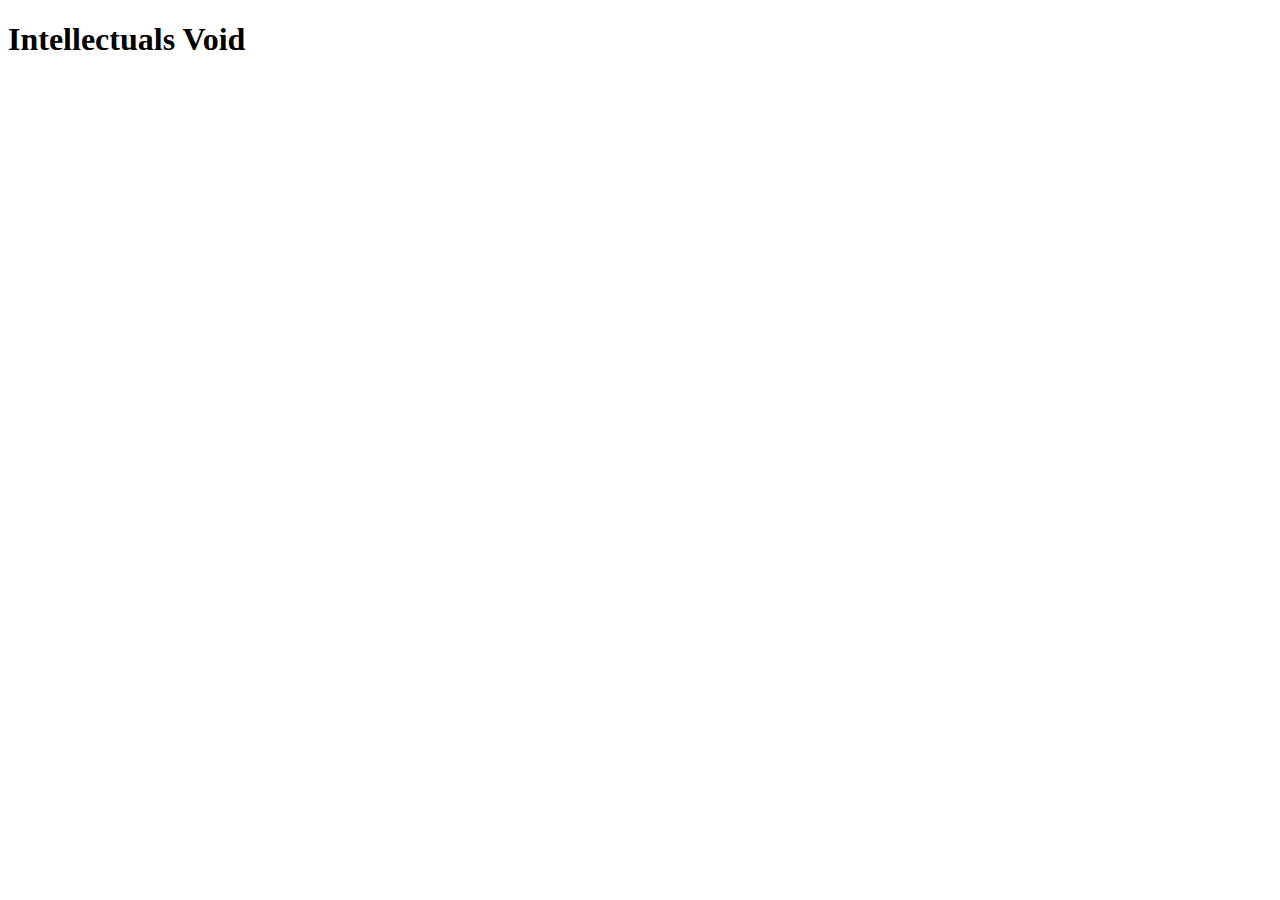
==== Site/index.html @ f948cf3e "Create index.html" ====
<!DOCTYPE html>
<html lang="en">
	<head>
		<meta charset="utf-8">
		<meta name="viewport" content="width=device-width, initial-scale=1">
		<title>Home</title>
	</head>
	<body>
		<div>
			<h1>
				Intellectuals Void
			</h1>
		</div>
		<footer></footer>
	</body>
</html>
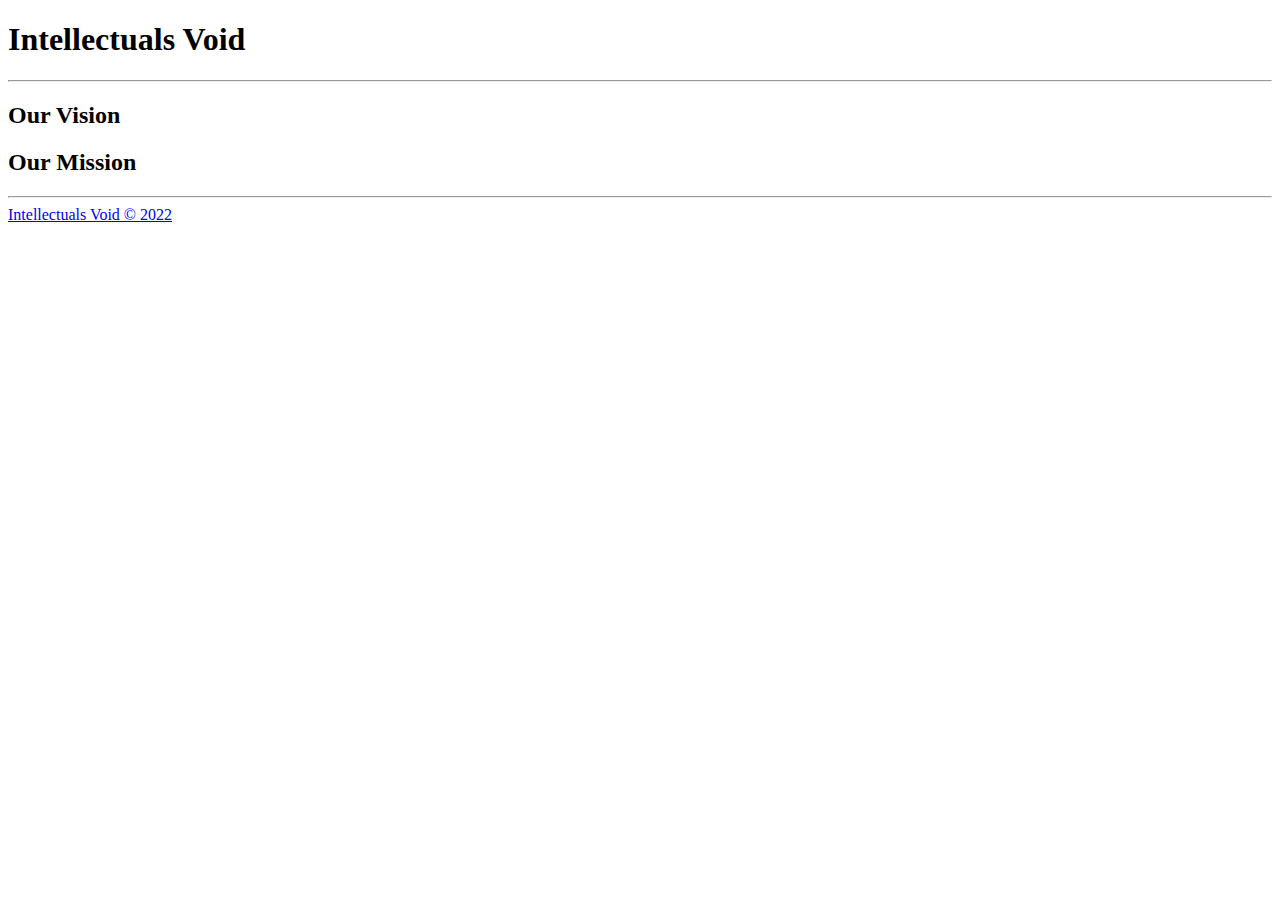
==== commit 4988f1af: "Update index.html" ====
--- a/Site/index.html
+++ b/Site/index.html
@@ -4,13 +4,26 @@
 		<meta charset="utf-8">
 		<meta name="viewport" content="width=device-width, initial-scale=1">
 		<title>Home</title>
+		<nav></nav>
 	</head>
 	<body>
-		<div>
-			<h1>
-				Intellectuals Void
-			</h1>
-		</div>
-		<footer></footer>
+		<section>
+			<h1>Intellectuals Void</h1>
+			<hr>
+		</section>
+		<section>
+			<div>
+				<h2>Our Vision</h2>
+				<p></p>
+			</div>
+			<div>
+				<h2>Our Mission</h2>
+				<p></p>
+			</div>
+			<hr>
+		</section>
+		<footer>
+			<a href="https://i210337.github.io/Intellectuals-Void/Site/">Intellectuals Void © 2022</a>
+		</footer>
 	</body>
 </html>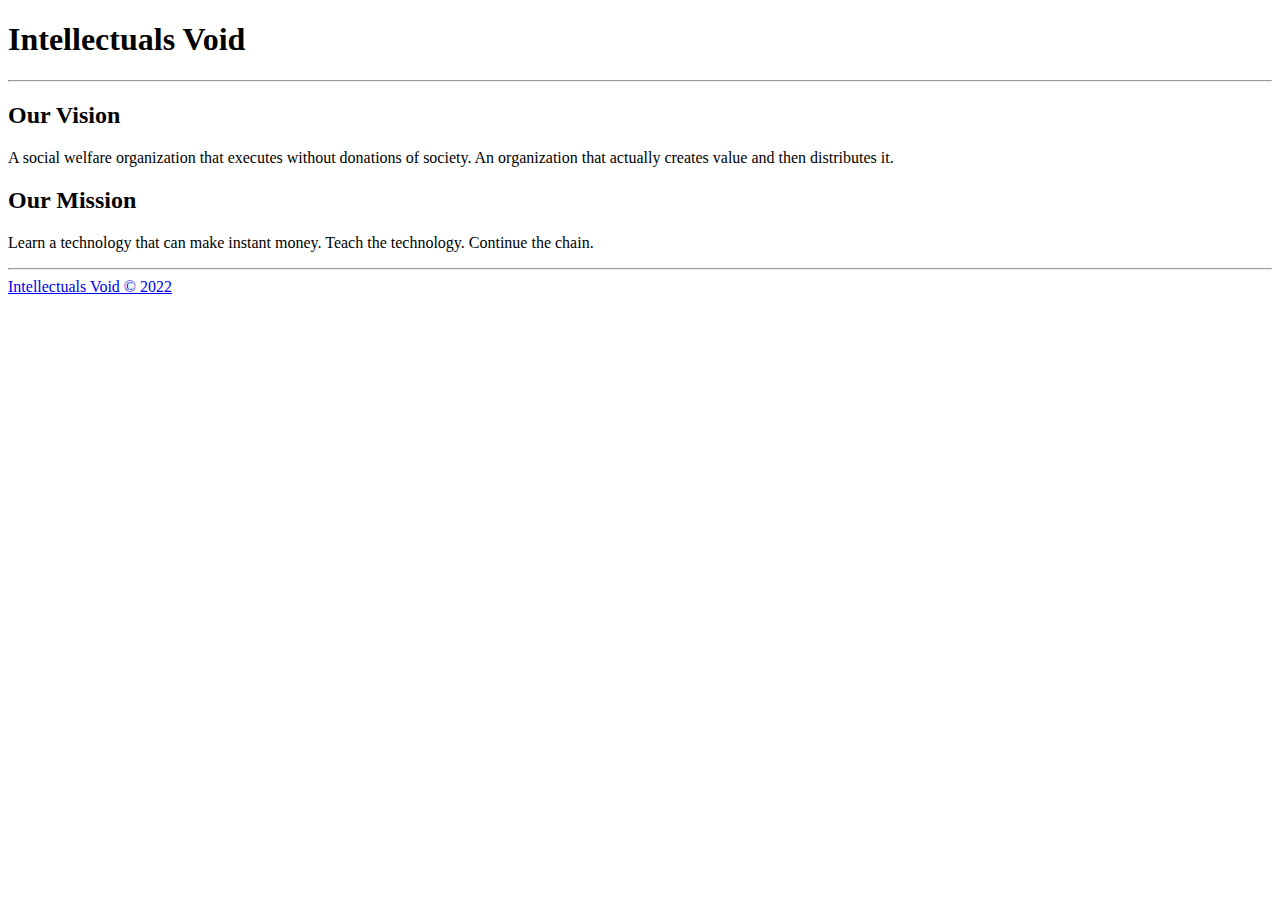
==== commit dc634519: "Update index.html" ====
--- a/Site/index.html
+++ b/Site/index.html
@@ -14,11 +14,15 @@
 		<section>
 			<div>
 				<h2>Our Vision</h2>
-				<p></p>
+				<p>
+					A social welfare organization that executes without donations of society. An organization that actually creates value and then distributes it.
+				</p>
 			</div>
 			<div>
 				<h2>Our Mission</h2>
-				<p></p>
+				<p>
+					Learn a technology that can make instant money. Teach the technology. Continue the chain.
+				</p>
 			</div>
 			<hr>
 		</section>
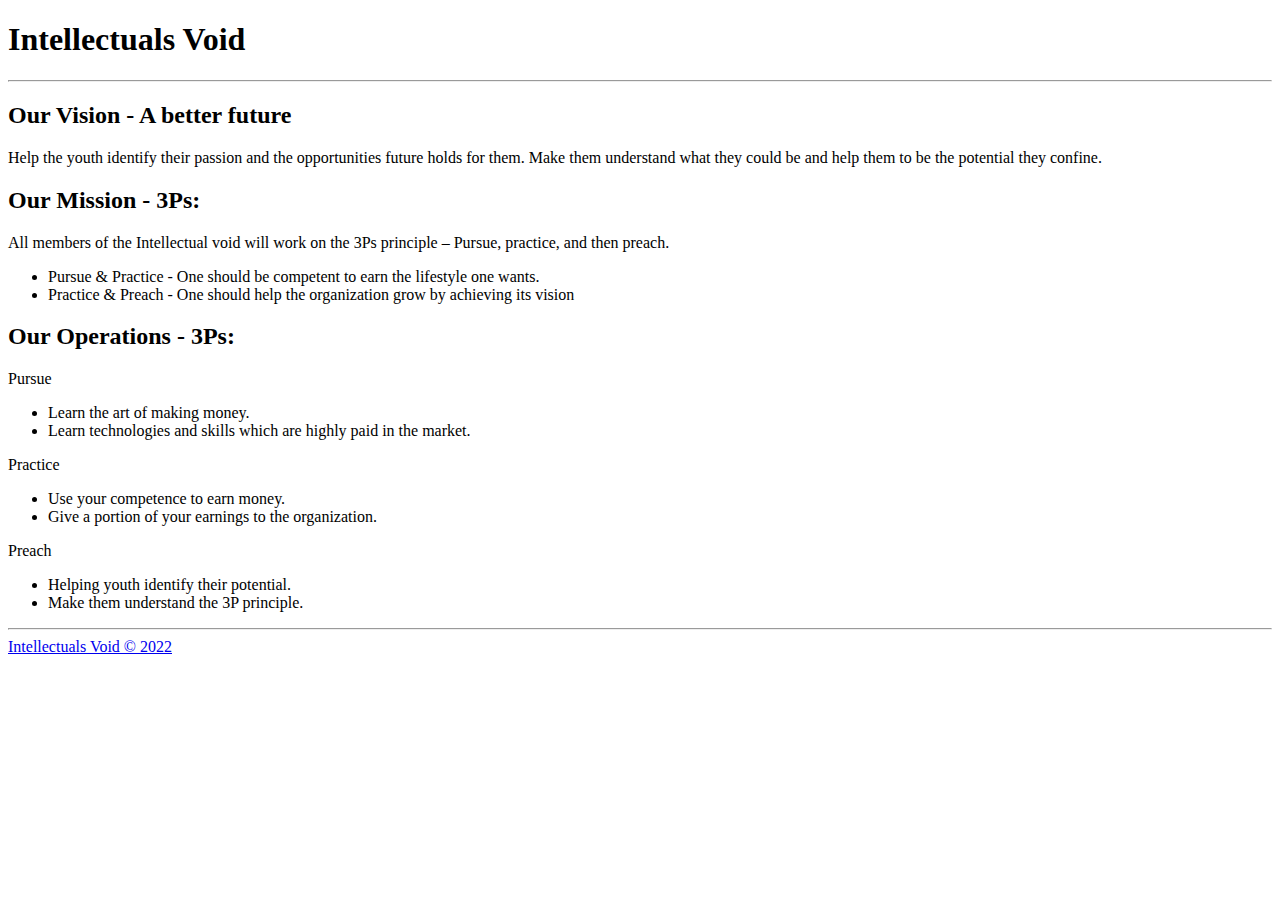
==== commit b7d7147f: "Update index.html" ====
--- a/Site/index.html
+++ b/Site/index.html
@@ -13,16 +13,38 @@
 		</section>
 		<section>
 			<div>
-				<h2>Our Vision</h2>
+				<h2>Our Vision - A better future</h2>
 				<p>
-					A social welfare organization that executes without donations of society. An organization that actually creates value and then distributes it.
+					Help the youth identify their passion and the opportunities future holds for them. Make them understand what they could be and help them to be the potential they confine.
 				</p>
 			</div>
 			<div>
-				<h2>Our Mission</h2>
+				<h2>Our Mission - 3Ps:</h2>
 				<p>
-					Learn a technology that can make instant money. Teach the technology. Continue the chain.
+					All members of the Intellectual void will work on the 3Ps principle – Pursue, practice, and then preach.
 				</p>
+				<ul>
+					<li>Pursue & Practice - One should be competent to earn the lifestyle one wants.</li>
+					<li>Practice & Preach - One should help the organization grow by achieving its vision</li>
+				</ul>
+			</div>
+			<div>
+				<h2>Our Operations - 3Ps:</h2>
+				<p>Pursue</p>
+				<ul>
+					<li>Learn the art of making money.</li>
+					<li>Learn technologies and skills which are highly paid in the market.</li>
+				</ul>
+				<p>Practice</p>
+				<ul>
+					<li>Use your competence to earn money.</li>
+					<li>Give a portion of your earnings to the organization.</li>
+				</ul>
+				<p>Preach</p>
+				<ul>
+					<li>Helping youth identify their potential.</li>
+					<li>Make them understand the 3P principle.</li>
+				</ul>
 			</div>
 			<hr>
 		</section>
